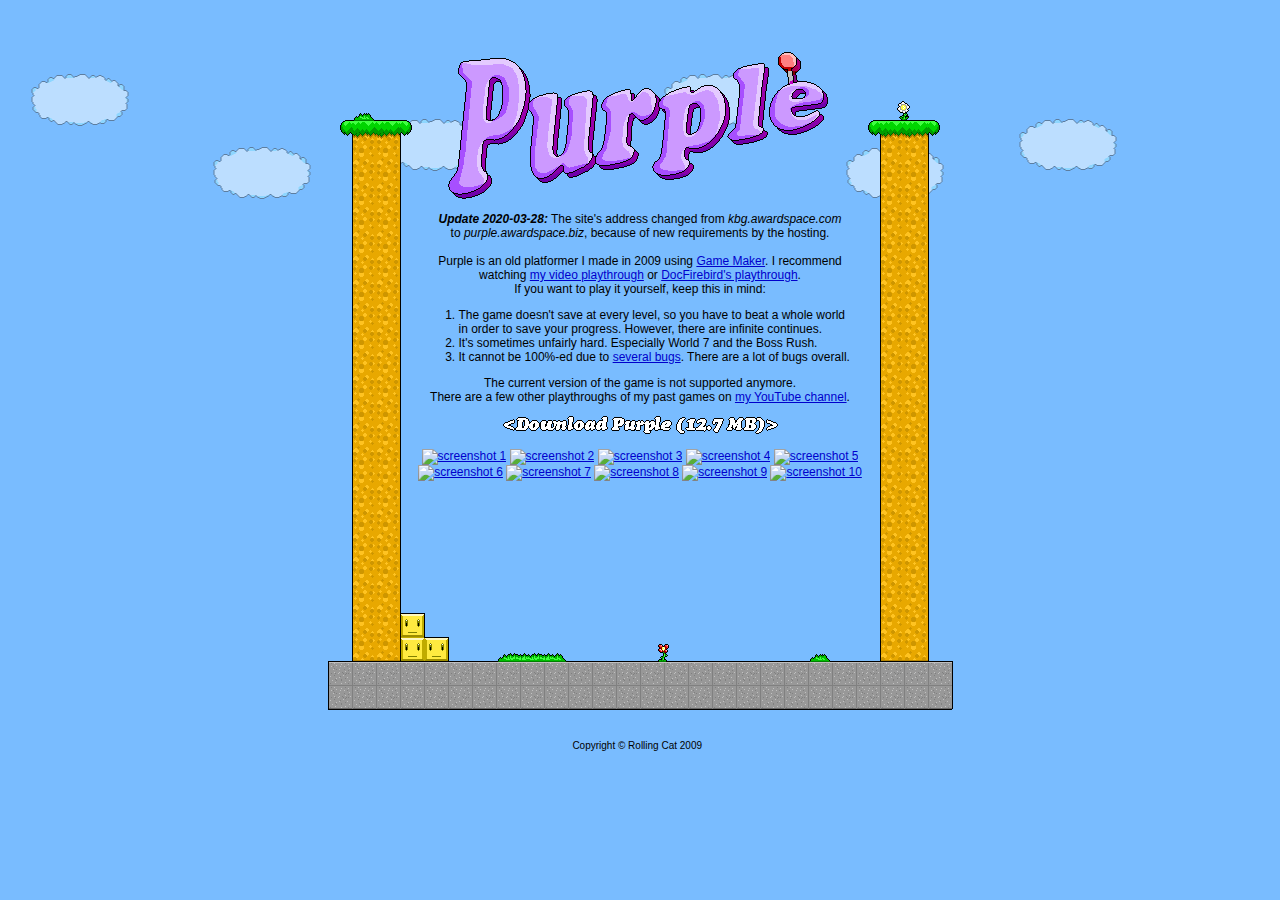
==== purple/index.html @ 72c1a5d3 "Add files via upload" ====
<!DOCTYPE HTML PUBLIC "-//W3C//DTD HTML 4.01//EN" "http://www.w3.org/TR/html4/strict.dtd">
<html>

<head>
	<title>Purple, a game by Rolling Cat</title>
	<meta http-equiv="Content-Type" content="text/html; charset=utf-8">
	<meta http-equiv="Content-Style-Type" content="text/css">
	<meta name="description" content="Purple is a platform game, similar to Super Mario World. Explore varied levels filled with secrets and bonuses, while smashing blocks and enemies with your frisbee.">
	<meta name="Autor" content="Stanislav Stoyanov">
	<meta name="keywords" content="purple, rollingcat, rolling, cat, game, kbg.awardspace.com">
	<link type="text/css" href="style.css" rel="stylesheet">
	<link type="image/x-icon" rel="shortcut icon" href="favicon.ico">
</head>

<body>
<div id="container">
  <p>
		<b><i>Update 2020-03-28:</i></b> The site's address changed from <i>kbg.awardspace.com</i><br/>
                to <i>purple.awardspace.biz</i>, because of new requirements by the hosting.<br/><br/>

                Purple is an old platformer I made in 2009 using <a href="http://www.yoyogames.com/gamemaker">Game Maker</a>. I recommend<br>
watching <a href="http://www.youtube.com/watch?v=dyVSjrofA-o&feature=PlayList&p=184D3195DA4E8A19&index=0&playnext=1">my video playthrough</a> or <a href="https://www.youtube.com/playlist?list=PL5Lgag0FDBLUjC95eRXOe5hhKdoVtm7h2">DocFirebird's playthrough</a>.<br/>
                If you want to play it yourself, keep this in mind:<br>
                <ol>
                <li>The game doesn't save at every level, so you have to beat a whole world<br>in order to save your progress. However, there are infinite continues.</li>
		<li>It's sometimes unfairly hard. Especially World 7 and the Boss Rush.</li>
		<li>It cannot be 100%-ed due to <a href="cheat.txt">several bugs</a>. There are a lot of bugs overall.</li>
                </ol>
        The current version of the game is not supported anymore.<br>
There are a few other playthroughs of my past games on <a href="https://www.youtube.com/user/bowser911911/videos">my YouTube channel</a>.<br>
</p><p>
	<a href="https://drive.google.com/open?id=0BwF1ZMMCPFRMNjJoOVJXc3hyOW8" title="Download Purple"><img src="download.gif" alt="Download Purple" width="275" height="18"></a>
	</p>
	<a href="img/shot1.PNG"><img src="img/1.png" width="80" height="80" alt="screenshot 1"></a>
	<a href="img/shot2.PNG"><img src="img/2.png" width="80" height="80" alt="screenshot 2"></a>
	<a href="img/shot3.PNG"><img src="img/3.png" width="80" height="80" alt="screenshot 3"></a>
	<a href="img/shot4.PNG"><img src="img/4.png" width="80" height="80" alt="screenshot 4"></a>
	<a href="img/shot5.PNG"><img src="img/5.png" width="80" height="80" alt="screenshot 5"></a><br>	
	<a href="img/shot6.PNG"><img src="img/6.png" width="80" height="80" alt="screenshot 6"></a>
	<a href="img/shot7.PNG"><img src="img/7.png" width="80" height="80" alt="screenshot 7"></a>
	<a href="img/shot8.PNG"><img src="img/8.png" width="80" height="80" alt="screenshot 8"></a>
	<a href="img/shot9.PNG"><img src="img/9.png" width="80" height="80" alt="screenshot 9"></a>
	<a href="img/shot0.PNG"><img src="img/0.png" width="80" height="80" alt="screenshot 10"></a>
</div>
<div id="footer">
<p>Copyright &copy; Rolling Cat 2009 &nbsp;</p>
<!-- Web Counter code start -->
<script type="text/javascript" language="javascript"><!--
_d=document; _n=navigator; _t=new Date(); function t() { _d.write(
"<img src=\"http://counter.search.bg/cgi-bin/c?_id=bowser91&_z=0&_r="+
_r+"&_c="+_c+"&_j="+_j+"&_t="+(_t.getTimezoneOffset())+"&_k="+_k+
"&_l="+escape(_d.referrer)+"\" width=70 height=15 "+
"border=0>");} _c="0"; _r="0"; _j="U"; _k="U"; _d.cookie="_c=y";
_d.cookie.length>0?_k="Y":_k="N";//--></script>
<script type="text/javascript" language="javascript1.2"><!--
_b=screen; _r=_b.width; _n.appName!="Netscape"?_c=_b.colorDepth : _c=_b.pixelDepth;
_n.javaEnabled()?_j="Y":_j="N";//--></script>
<a href="http://counter.search.bg/cgi-bin/s?_id=bowser91"
target="_top"><script type="text/javascript" language="javascript"><!--
t(); //--></script><noscript><img width="70" height="15" alt=""
src="http://counter.search.bg/cgi-bin/c?_id=bowser91&_z=0"></noscript></a>
<!-- Web Counter code end -->
</div>
</body>
</html>
---- purple/style.css ----
@charset "utf-8";
div, body, span {
	margin:0;
	padding:0;
}

body  {
	font-family: Arial;
	font-size: 12px;
	text-decoration: none;
	color: black;
	background: url('background.png') #79bcff top center repeat-x;
	text-align: center;
	font-smooth: never; 
}

a {
	color: #0000cc;
	text-decoration: underline;
}

a:hover {
	color: #2020ff;
}

img {
	border: 0;
	margin: 0;
	padding: 0;
}

h2 {
	color: #0000cc;
	font-family: 'Geneva';
	font-size: 15px;
	font-style: italic;
	font-weight:bold;
        margin: 2px;
}

small {
	font-size: 8px;
}
#stars {
	font-size: 80%;
	color: #0000cc;
}

#email {
	color: #0000cc;
}

#container  {
	width: 635px;
	height: 535px;
	position: relative;
	margin:0 auto;
	clear: both;
	background: transparent url('header.gif') no-repeat;
	text-align: center;
	padding-top: 200px;
}

#footer {
	font-size: 10px;
	line-height: 2px;
}

#about {
		width: 230px;
		position: absolute;
		left: 80px;
}

#shoutbox {
	width: 230px;
	height: 400px;
	position: absolute;
	top: 215px;
	left: 315px;
	border: 1px solid #c4e1ff;
	-moz-border-radius: 5px;
	-webkit-border-radius: 5px;
}

li {
     text-align: left;
     margin-left: 96px;
}
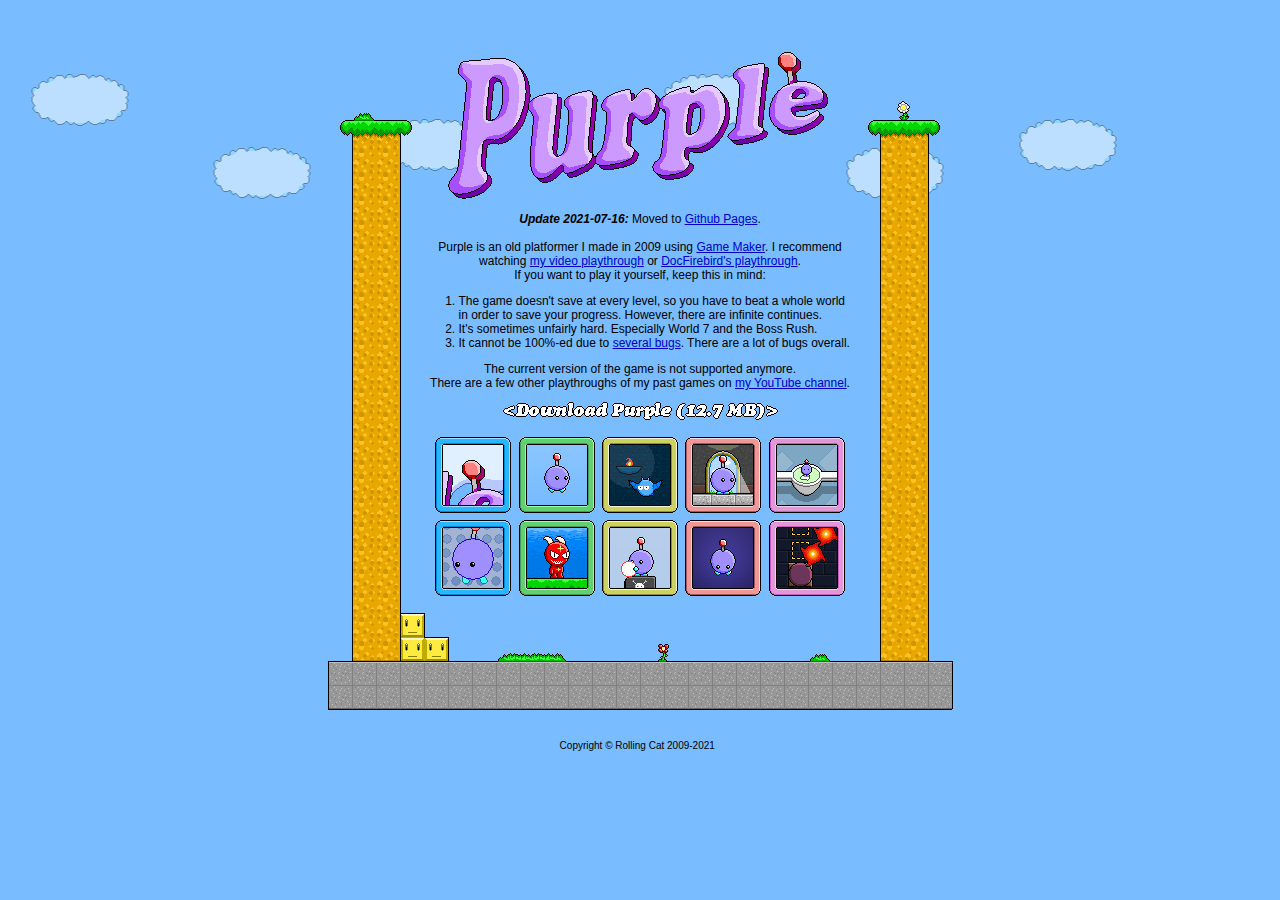
==== commit 0c2c1fa1: "Add files via upload" ====
--- a/purple/index.html
+++ b/purple/index.html
@@ -15,8 +15,7 @@
 <body>
 <div id="container">
   <p>
-		<b><i>Update 2020-03-28:</i></b> The site's address changed from <i>kbg.awardspace.com</i><br/>
-                to <i>purple.awardspace.biz</i>, because of new requirements by the hosting.<br/><br/>
+		<b><i>Update 2021-07-16:</i></b> Moved to <a href="https://pages.github.com/">Github Pages</a>.<br/><br/>
 
                 Purple is an old platformer I made in 2009 using <a href="http://www.yoyogames.com/gamemaker">Game Maker</a>. I recommend<br>
 watching <a href="http://www.youtube.com/watch?v=dyVSjrofA-o&feature=PlayList&p=184D3195DA4E8A19&index=0&playnext=1">my video playthrough</a> or <a href="https://www.youtube.com/playlist?list=PL5Lgag0FDBLUjC95eRXOe5hhKdoVtm7h2">DocFirebird's playthrough</a>.<br/>
@@ -43,23 +42,7 @@
 	<a href="img/shot0.PNG"><img src="img/0.png" width="80" height="80" alt="screenshot 10"></a>
 </div>
 <div id="footer">
-<p>Copyright &copy; Rolling Cat 2009 &nbsp;</p>
-<!-- Web Counter code start -->
-<script type="text/javascript" language="javascript"><!--
-_d=document; _n=navigator; _t=new Date(); function t() { _d.write(
-"<img src=\"http://counter.search.bg/cgi-bin/c?_id=bowser91&_z=0&_r="+
-_r+"&_c="+_c+"&_j="+_j+"&_t="+(_t.getTimezoneOffset())+"&_k="+_k+
-"&_l="+escape(_d.referrer)+"\" width=70 height=15 "+
-"border=0>");} _c="0"; _r="0"; _j="U"; _k="U"; _d.cookie="_c=y";
-_d.cookie.length>0?_k="Y":_k="N";//--></script>
-<script type="text/javascript" language="javascript1.2"><!--
-_b=screen; _r=_b.width; _n.appName!="Netscape"?_c=_b.colorDepth : _c=_b.pixelDepth;
-_n.javaEnabled()?_j="Y":_j="N";//--></script>
-<a href="http://counter.search.bg/cgi-bin/s?_id=bowser91"
-target="_top"><script type="text/javascript" language="javascript"><!--
-t(); //--></script><noscript><img width="70" height="15" alt=""
-src="http://counter.search.bg/cgi-bin/c?_id=bowser91&_z=0"></noscript></a>
-<!-- Web Counter code end -->
+<p>Copyright &copy; Rolling Cat 2009-2021 &nbsp;</p>
 </div>
 </body>
 </html>